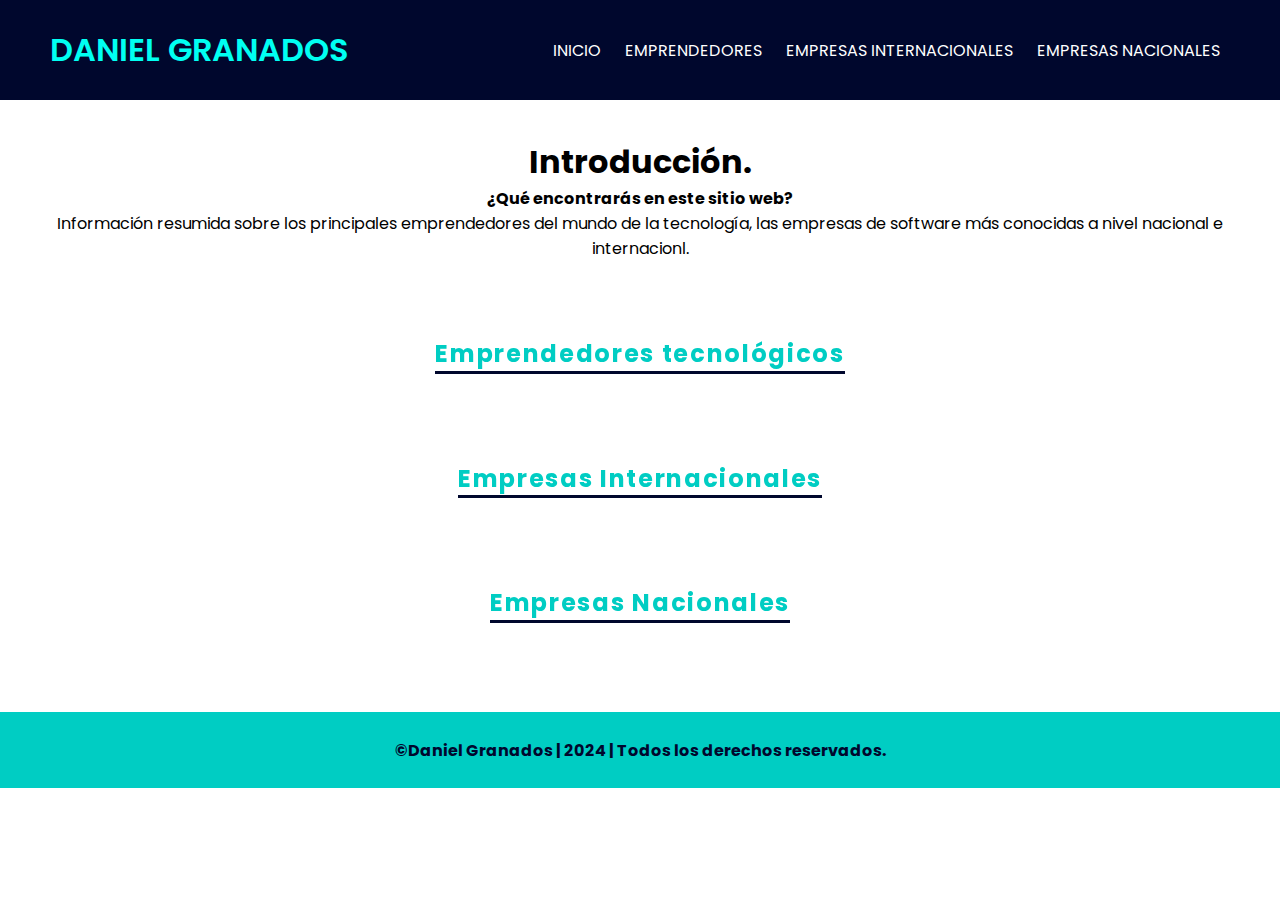
==== index.html @ 714b32f4 "Creacion del proyecto" ====
<!DOCTYPE html>
<html lang="en">
<head>
    <meta charset="UTF-8">
    <meta name="viewport" content="width=device-width, initial-scale=1.0">
    <title>Daniel Granados</title>
    <link rel="stylesheet" href="css/style.css">
    <link rel="icon" type= "image/png" href="img/Logo.png">
</head>
<body>
    <header class="encabezado">
        <h1 class="logo">Daniel Granados</h1>
        <input type="checkbox" id="check">
        <label for="check" class="mostrar-menu">
            &#8801
        </label>

        <nav class="menu">
            <ul>
                <a href="index.html">Inicio</a>
                <a href="pages/emprendedores.html">Emprendedores</a>
                <a href="pages/emprendedoresInternacionales.html">Empresas Internacionales</a>
                <a href= "empresasNacionales.html">Empresas Nacionales</a>
                <label for="check" class="esconder-menu">
                    &#215
                </label>  
            </ul>
        </nav>
    </header>
    <!--Introducción a la página-->
    <div class="introduccion">
      <center><h1>Introducción.</h1>
      <p><strong>¿Qué encontrarás en este sitio web?</strong> 
        <br> Información resumida sobre los principales emprendedores del mundo de la tecnología, las empresas de software más conocidas a nivel nacional e internacionl.</p></center>
  </div>
  <br>

    <center><section class="portfolio-experiment">
        <a href="pages/emprendedores.html">
          <h4><span class="text">Emprendedores tecnológicos</span></h4>
          <h4><span class="line -right"></span></h4>
          <h4><span class="line -top"></span></h4>
          <h4><span class="line -left"></span></h4>
          <h4><span class="line -bottom"></span></h4>
        </a>
      </section>
      <br><br>
      <section class="portfolio-experiment">
        <a href="pages/emprendedoresInternacionales.html">
          <h4><span class="text">Empresas Internacionales</span></h4>
          <h4><span class="line -right"></span></h4>
          <h4><span class="line -top"></span></h4>
          <h4><span class="line -left"></span></h4>
          <h4><span class="line -bottom"></span></h4>
        </a>
      </section>
      <br><br>
      <section class="portfolio-experiment">
        <a href="pages/empresasNacionales.html">
          <h4><span class="text">Empresas Nacionales</span></h4>
          <h4><span class="line -right"></span></h4>
          <h4><span class="line -top"></span></h4>
          <h4><span class="line -left"></span></h4>
          <h4><span class="line -bottom"></span></h4>
        </a>
        
      </section></center>

      <br>
    <footer>
        <strong>&copy;Daniel Granados | 2024 | Todos los derechos reservados.</strong>
    </footer>

    <script src="js/script.js"></script>
</body>
</html>
---- css/style.css ----
@import url('https://fonts.googleapis.com/css2?family=Poppins:wght@300;400;600;700&display=swap');
*{
	margin: 0%;
	padding: 0;
	box-sizing: border-box;
}

body{
	font-family: 'Poppins' , sans-serif;
}
header {
	height: 100px;
	background-color: #00072d;
	padding: 0 50px;
	color: white;
	display: flex;
	justify-content: space-between;
	align-items: center;
	position: sticky;
	top: 0;
	z-index: 1;
}

.logo {
	text-transform: uppercase;
	color: #00fff2;
	font-weight: 600;
}

.menu a{
	color: white;
	text-transform: uppercase;
	text-decoration: none;
	padding: 0 10px;
	transition: 0.4s;
}

.mostrar-menu,
.esconder-menu{
	font-size: 30px;
	cursor: pointer;
	display: none;
	transition: 0.4s;
}

.mostrar-menu{
	order: 1;
}

.menu a:hover,
.mostrar-menu:hover,
.esconder-menu:hover,
.submenu-productos a:hover{
	color: #00fff2;
}

#check{
	display: none;
}

.introduccion{
	margin: 3%;
	margin-bottom: 1%;
	text-align: justify;
}

.botonesEm{
    display: flex;
    justify-content: center;
    flex-wrap: wrap;
}

.botonEmprendedor{
    font-family: 'Poppins', sans-serif;
    background-color: #00fff2;
    padding-left: 3%;
    padding-right: 3%;
    padding-top: 2%;
    padding-bottom: 2%;
    border-style: none;
    margin: 5px;
}

.botonEmprendedor{
  border: none;
  position:relative;
  height: 130%;
  font-size:130%;

  cursor:pointer;
  transition:800ms ease all;
  outline:none;
}

button:hover{
  background:#fff;
  color:#00cdc3;
}
button:before,button:after{
  content:'';
  position:absolute;
  top:0;
  right:0;
  height:2px;
  width:0;
  background: #00fff2;
  transition:400ms ease all;
}
button:after{
  right:inherit;
  top:inherit;
  left:0;
  bottom:0;
}
button:hover:before,button:hover:after{
  width:100%;
  transition:800ms ease all;
}

#containerEmpre{
	box-shadow: 0 15px 30px 1px rgba(128, 128, 128, 0.31);
	background: rgba(255, 255, 255, 0.90);
	text-align: center;
	border-radius: 5px;
	overflow: hidden;
	margin:  auto;
	height: 500px;
	width: 90%;
}

#containerEmpre.bill {
    height: 650px;
}

#containerEmpre.steve {
    height: 700px;
}

#containerEmpre.mark {
    height: 700px;
}

#containerEmpre.google{
	height: 550px;
}

#containerEmpre.daniel{
	height: 500px;
}

.product-details {
	position: relative;
	text-align: left;
	overflow: hidden;
	padding: 30px;
	height: 100%;
	float: left;
	width: 45%;

}

#containerEmpre .product-details h1{
	display: inline-block;
	position: relative;
	color: #00072d;
	margin: 0;
}

#containerEmpre .product-details > p {
	text-align: justify;
	color: black;
}

.product-image {
	transition: all 0.3s ease-out;
	position: relative;
	overflow: hidden;
	height: 100%;
	width: 50%;
    float: right;
}

#containerEmpre img {
    width: 100%; 
    height: 100%; 
    object-fit: cover;
}

.info {
    background: rgba(27, 26, 26, 0.9);
    transition: all 0.3s ease-out;
    transform: translateX(-100%);
    position: absolute;
    line-height: 3;
    padding-left: 10%;
    text-align: left;
    cursor: no-drop;
    color: #FFF;
    height: 100%;
    width: 100%;
    left: 0;
    top: 0;
}

.info h2 {text-align: center}
.product-image:hover .info{transform: translateX(0);}

.info ul li{transition: 0.3s ease;}
.info ul li:hover{transform: translateX(50px) scale(1.3);}

.product-image:hover img {transition: all 0.3s ease-out;}
.product-image:hover img {transform: scale(1.2, 1.2);}

#google.info{
	line-height: 1.7;
	padding-left: 5%;
	padding-right: 5%;
	text-align: justify;
}

.empresasNacionales{
	box-shadow: 0 15px 30px 1px rgba(128, 128, 128, 0.31);
	background: rgba(255, 255, 255, 0.90);
	border-radius: 5px;
	overflow: hidden;
	margin:  auto;
	padding: 25px;
	height: 350px;
	width: 95%;
	position: relative;
}


.containerEmpresas img {
	position: absolute;
	box-shadow: 0 15px 30px 1px rgba(128, 128, 128, 0.31);
	width: 45%;
	border-radius: 5px;
}

.empresaInfo{
	position: relative;
	text-align: justify;
	overflow: hidden;
	padding: 30px;
	height: 100%;
	float: right;
	width: 50%;
}

footer{
	margin-top: 5%;
	margin-bottom: 0%;
	padding: 2%;
	background-color: #00cdc3;
	text-align: center;
	color: #00072d;
}


  .portfolio-experiment a {
	color: #00cdc3;
	padding: 0.7em 0.84em;
	display: inline-block;
	border: 3px solid transparent;
	position: relative;
	font-size: 1.5em;
	cursor: pointer;
	letter-spacing: 0.07em;
	text-decoration: none;
  }

  .portfolio-experiment a .text {
	/* padding: 0 0.3em; */
	transform: translate3d(0, 0.7em, 0);
	display: block;
	transition: transform 0.4s cubic-bezier(0.2, 0, 0, 1) 0.4s;
  }
  .portfolio-experiment a:after {
	position: absolute;
	content: "";
	bottom: -3px;
	left: 0.84em;
	right: 0.84em;
	height: 3px;
	background: #00072d;
	/* z-index: -1; */
	transition: transform 0.8s cubic-bezier(1, 0, 0.37, 1) 0.2s, right 0.2s cubic-bezier(0.04, 0.48, 0, 1) 0.6s, left 0.4s cubic-bezier(0.04, 0.48, 0, 1) 0.6s;
	transform-origin: left;
  }
  .portfolio-experiment .line {
	position: absolute;
	background: #00072d;
  }
  .portfolio-experiment .line.-right,
  .portfolio-experiment .line.-left {
	width: 3px;
	bottom: -3px;
	top: -3px;
	transform: scale3d(1, 0, 1);
  }
  .portfolio-experiment .line.-top,
  .portfolio-experiment .line.-bottom {
	height: 3px;
	left: -3px;
	right: -3px;
	transform: scale3d(0, 1, 1);
  }
  .portfolio-experiment .line.-right {
	right: -3px;
	transition: transform 0.1s cubic-bezier(1, 0, 0.65, 1.01) 0.23s;
	transform-origin: top;
  }
  .portfolio-experiment .line.-top {
	top: -3px;
	transition: transform 0.08s linear 0.43s;
	transform-origin: left;
  }
  .portfolio-experiment .line.-left {
	left: -3px;
	transition: transform 0.08s linear 0.51s;
	transform-origin: bottom;
  }
  .portfolio-experiment .line.-bottom {
	bottom: -3px;
	transition: transform 0.3s cubic-bezier(1, 0, 0.65, 1.01);
	transform-origin: right;
  }
  .portfolio-experiment a:hover .text,
  .portfolio-experiment a:active .text {
	transform: translate3d(0, 0, 0);
	transition: transform 0.6s cubic-bezier(0.2, 0, 0, 1) 0.4s;
  }
  .portfolio-experiment a:hover:after,
  .portfolio-experiment a:active:after {
	transform: scale3d(0, 1, 1);
	right: -3px;
	left: -3px;
	transform-origin: right;
	transition: transform 0.2s cubic-bezier(1, 0, 0.65, 1.01) 0.17s, right 0.2s cubic-bezier(1, 0, 0.65, 1.01), left 0s 0.3s;
  }
  .portfolio-experiment a:hover .line,
  .portfolio-experiment a:active .line {
	transform: scale3d(1, 1, 1);
  }
  .portfolio-experiment a:hover .line.-right,
  .portfolio-experiment a:active .line.-right {
	transition: transform 0.1s cubic-bezier(1, 0, 0.65, 1.01) 0.2s;
	transform-origin: bottom;
  }
  .portfolio-experiment a:hover .line.-top,
  .portfolio-experiment a:active .line.-top {
	transition: transform 0.08s linear 0.4s;
	transform-origin: right;
  }
  .portfolio-experiment a:hover .line.-left,
  .portfolio-experiment a:active .line.-left {
	transition: transform 0.08s linear 0.48s;
	transform-origin: top;
  }
  .portfolio-experiment a:hover .line.-bottom,
  .portfolio-experiment a:active .line.-bottom {
	transition: transform 0.5s cubic-bezier(0, 0.53, 0.29, 1) 0.56s;
	transform-origin: left;
  }
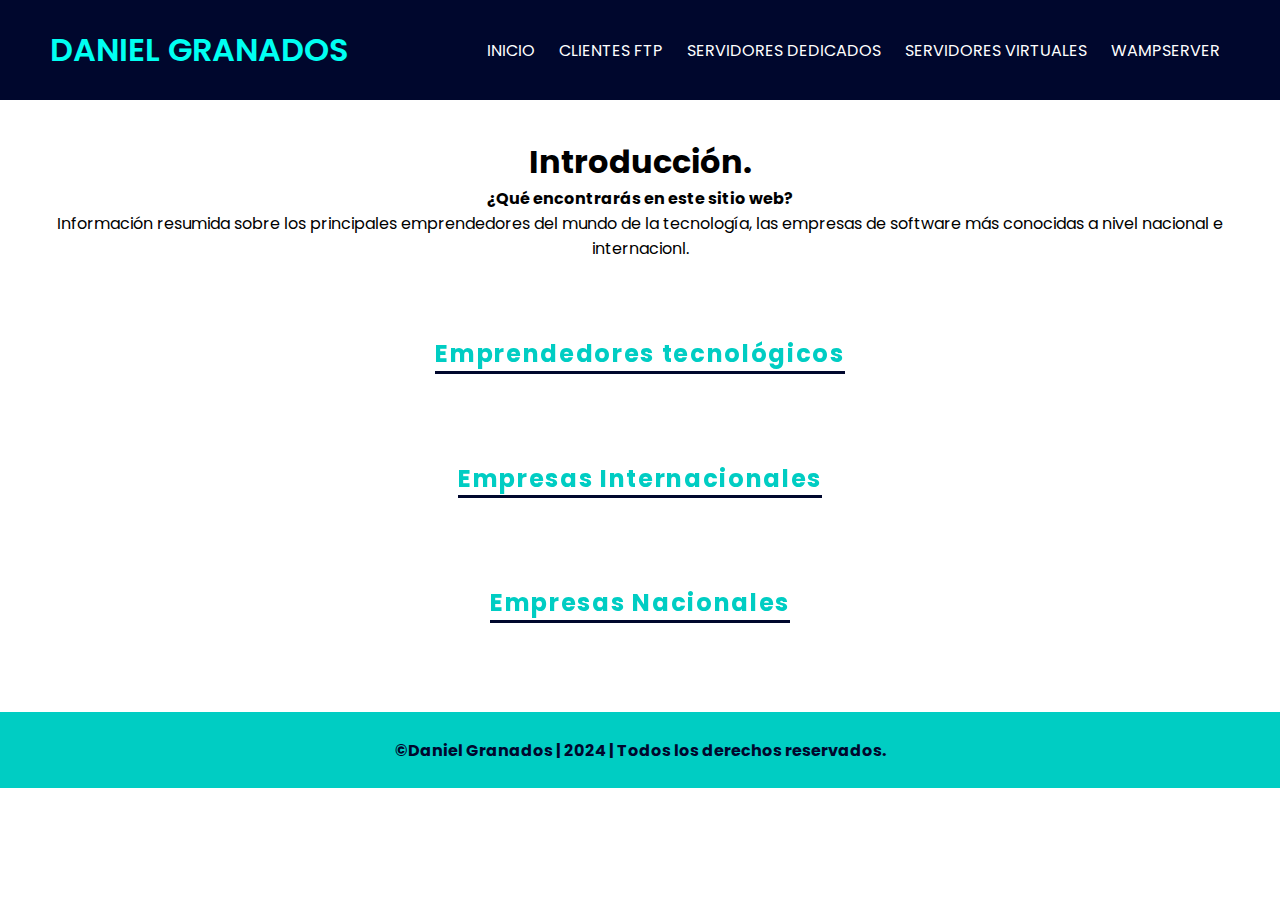
==== commit 2bc928cb: "Menu de navegacion listo" ====
--- a/index.html
+++ b/index.html
@@ -18,9 +18,10 @@
         <nav class="menu">
             <ul>
                 <a href="index.html">Inicio</a>
-                <a href="pages/emprendedores.html">Emprendedores</a>
-                <a href="pages/emprendedoresInternacionales.html">Empresas Internacionales</a>
-                <a href= "empresasNacionales.html">Empresas Nacionales</a>
+                <a href="pages/clientes.html">Clientes FTP</a>
+                <a href="pages/servidoresDedicados.html">Servidores Dedicados</a>
+                <a href= "pages/servidoresVirtuales.html">Servidores Virtuales</a>
+                <a href= "pages/wampserver.html">Wampserver</a>
                 <label for="check" class="esconder-menu">
                     &#215
                 </label>  
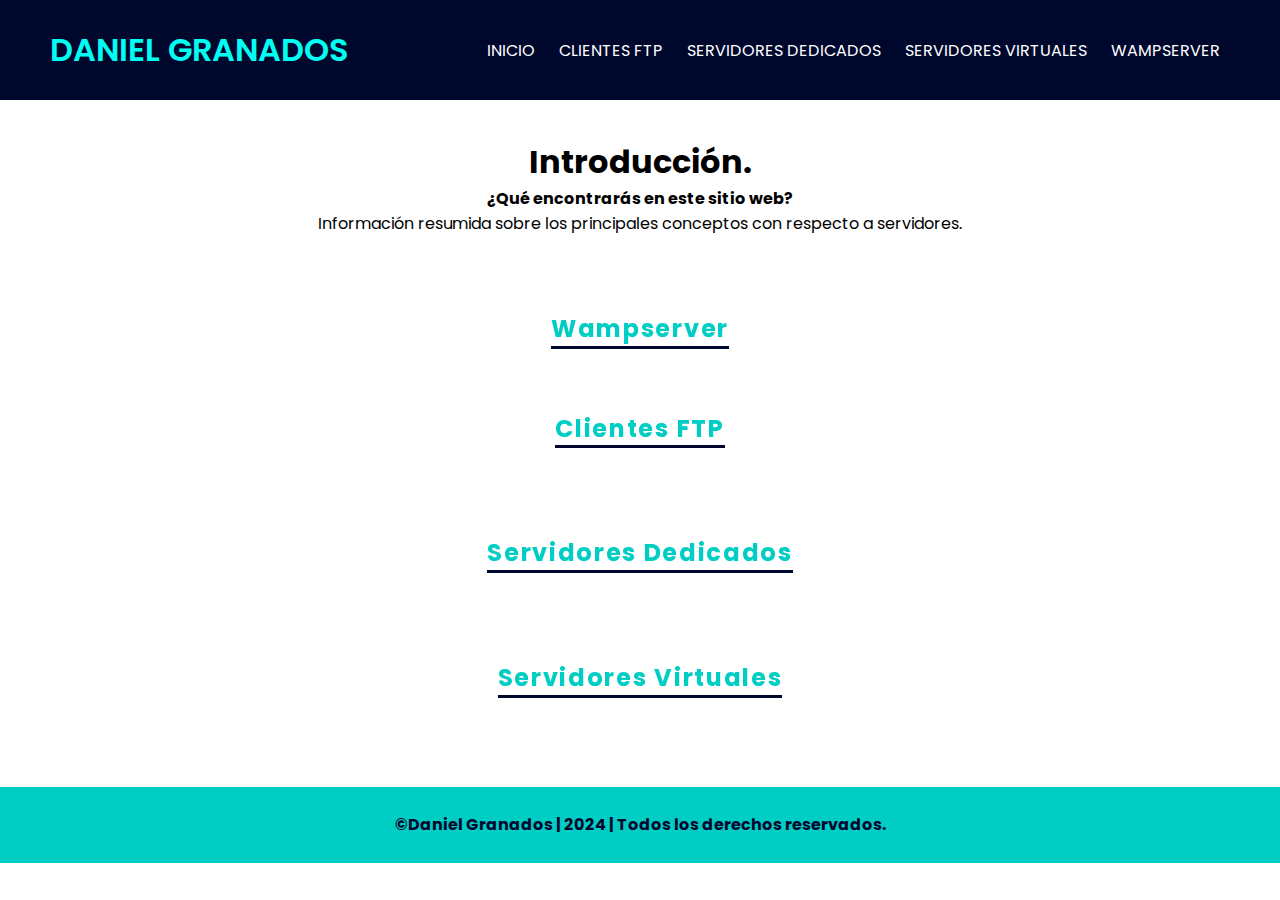
==== commit 7dd8616d: "Finalizacion del proyecto" ====
--- a/index.html
+++ b/index.html
@@ -32,13 +32,35 @@
     <div class="introduccion">
       <center><h1>Introducción.</h1>
       <p><strong>¿Qué encontrarás en este sitio web?</strong> 
-        <br> Información resumida sobre los principales emprendedores del mundo de la tecnología, las empresas de software más conocidas a nivel nacional e internacionl.</p></center>
+        <br> Información resumida sobre los principales conceptos con respecto a servidores.</p></center>
   </div>
   <br>
 
     <center><section class="portfolio-experiment">
-        <a href="pages/emprendedores.html">
-          <h4><span class="text">Emprendedores tecnológicos</span></h4>
+      
+      <section class="portfolio-experiment">
+        <a href="pages/wampserver.html">
+          <h4><span class="text">Wampserver</span></h4>
+          <h4><span class="line -right"></span></h4>
+          <h4><span class="line -top"></span></h4>
+          <h4><span class="line -left"></span></h4>
+          <h4><span class="line -bottom"></span></h4>
+        </a>
+        <br><br>
+      </section>
+        <a href="pages/clientes.html">
+          <h4><span class="text">Clientes FTP</span></h4>
+          <h4><span class="line -right"></span></h4>
+          <h4><span class="line -top"></span></h4>
+          <h4><span class="line -left"></span></h4>
+          <h4><span class="line -bottom"></span></h4>
+        </a>
+      </section>
+      
+      <br><br>
+      <section class="portfolio-experiment">
+        <a href="pages/servidoresDedicados.html">
+          <h4><span class="text">Servidores Dedicados</span></h4>
           <h4><span class="line -right"></span></h4>
           <h4><span class="line -top"></span></h4>
           <h4><span class="line -left"></span></h4>
@@ -47,25 +69,16 @@
       </section>
       <br><br>
       <section class="portfolio-experiment">
-        <a href="pages/emprendedoresInternacionales.html">
-          <h4><span class="text">Empresas Internacionales</span></h4>
-          <h4><span class="line -right"></span></h4>
-          <h4><span class="line -top"></span></h4>
-          <h4><span class="line -left"></span></h4>
-          <h4><span class="line -bottom"></span></h4>
-        </a>
-      </section>
-      <br><br>
-      <section class="portfolio-experiment">
-        <a href="pages/empresasNacionales.html">
-          <h4><span class="text">Empresas Nacionales</span></h4>
+        <a href="pages/servidoresVirtuales.html">
+          <h4><span class="text">Servidores Virtuales</span></h4>
           <h4><span class="line -right"></span></h4>
           <h4><span class="line -top"></span></h4>
           <h4><span class="line -left"></span></h4>
           <h4><span class="line -bottom"></span></h4>
         </a>
         
-      </section></center>
+      </section>
+        </center>
 
       <br>
     <footer>
--- a/css/style.css
+++ b/css/style.css
@@ -124,35 +124,21 @@
 	border-radius: 5px;
 	overflow: hidden;
 	margin:  auto;
-	height: 500px;
+	height: 550px;
 	width: 90%;
 }
 
-#containerEmpre.bill {
+#containerEmpre.Servidores {
     height: 650px;
 }
 
-#containerEmpre.steve {
-    height: 700px;
-}
-
-#containerEmpre.mark {
-    height: 700px;
-}
-
-#containerEmpre.google{
-	height: 550px;
-}
-
-#containerEmpre.daniel{
-	height: 500px;
-}
 
 .product-details {
 	position: relative;
 	text-align: left;
 	overflow: hidden;
-	padding: 30px;
+	padding: 40px;
+	padding-right: 0px;
 	height: 100%;
 	float: left;
 	width: 45%;
@@ -179,6 +165,7 @@
 	width: 50%;
     float: right;
 }
+
 
 #containerEmpre img {
     width: 100%; 
